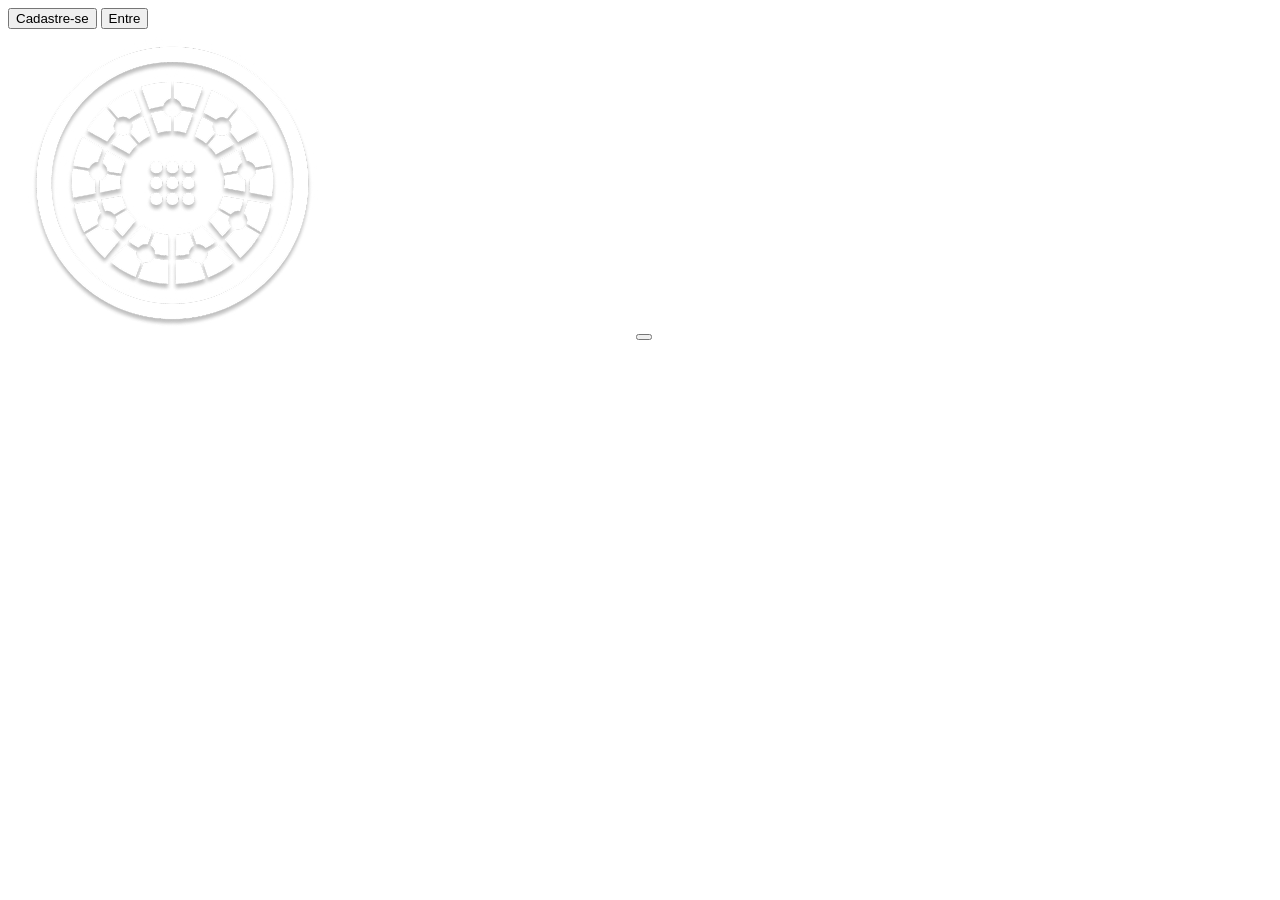
==== web-data-viz/public/index.html @ 65767d3f "Clonando repositório web-data-viz" ====
<!DOCTYPE html>
<html lang="en">

<head>
    <meta charset="UTF-8">
    <meta name="viewport" content="width=device-width, initial-scale=1.0">
    <title>ESCAPE FROM DEMA</title>
    <link rel="stylesheet" href="style.css">
    <link href="https://cdnfonts.com" rel="stylesheet">

</head>

<body class="index">

    <div class="navbar">
        <a><button onclick="window.location.href='cadastro.html'">Cadastre-se</button></a>
        <a><button onclick="window.location.href='login.html'">Entre</button></a>
    </div>

    <span class="logo"> <img src="assets/logo.png" alt=""></span>

    <button></button>

    <div class="footer">
    </div>

</body>

</html>
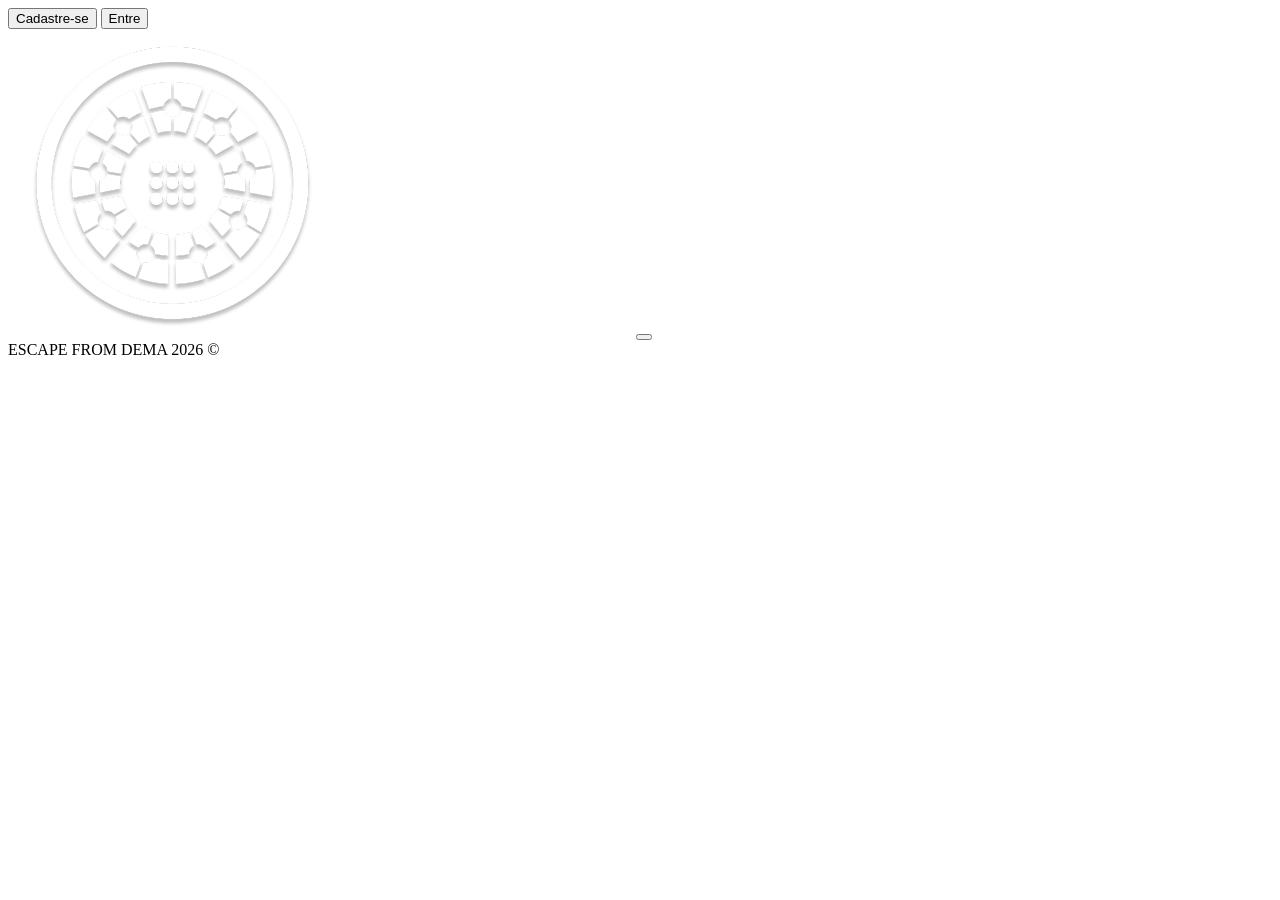
==== commit 96b3e8fc: "Footer na Home" ====
--- a/web-data-viz/public/index.html
+++ b/web-data-viz/public/index.html
@@ -22,6 +22,7 @@
     <button></button>
 
     <div class="footer">
+        ESCAPE FROM DEMA 2026 © 
     </div>
 
 </body>
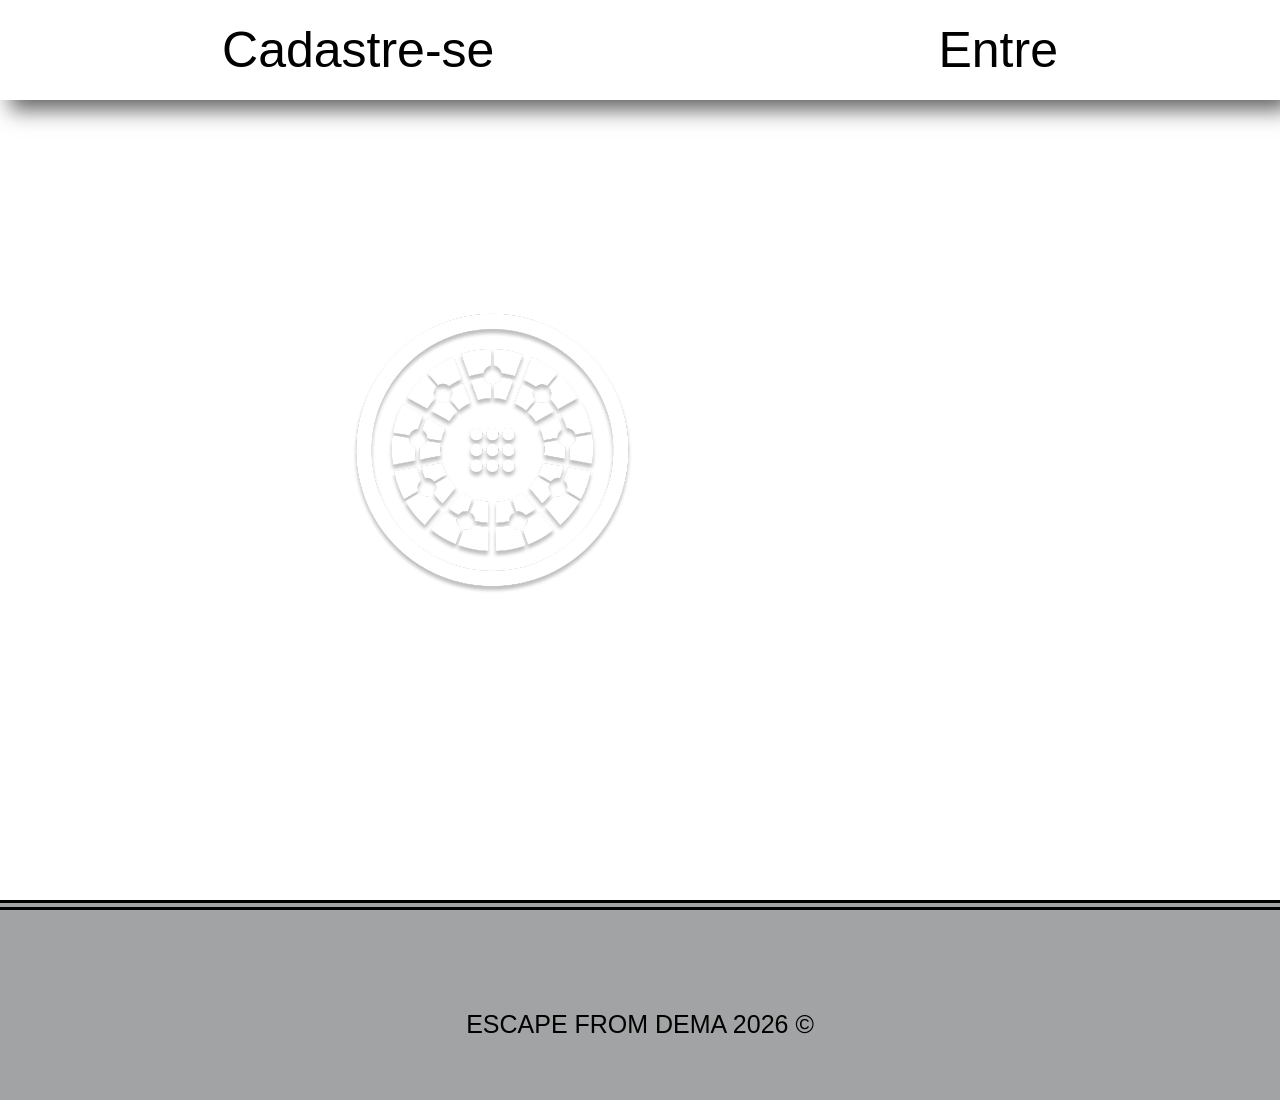
==== commit 2da8dea9: "interação com o usuário" ====
--- a/web-data-viz/public/index.html
+++ b/web-data-viz/public/index.html
@@ -4,8 +4,8 @@
 <head>
     <meta charset="UTF-8">
     <meta name="viewport" content="width=device-width, initial-scale=1.0">
-    <title>ESCAPE FROM DEMA</title>
-    <link rel="stylesheet" href="style.css">
+    <title>HOME</title>
+    <link rel="stylesheet" href="css/style.css">
     <link href="https://cdnfonts.com" rel="stylesheet">
 
 </head>
@@ -19,8 +19,6 @@
 
     <span class="logo"> <img src="assets/logo.png" alt=""></span>
 
-    <button></button>
-
     <div class="footer">
         ESCAPE FROM DEMA 2026 © 
     </div>
--- a/web-data-viz/public/css/style.css
+++ b/web-data-viz/public/css/style.css
@@ -0,0 +1,164 @@
+body {
+    font-family: 'BankGothic Md BT', sans-serif;
+    margin: 0;
+    background-image: url(/public/assets/background.png);
+    background-size: cover;
+    background-position: center;
+    background-repeat: no-repeat;
+}
+
+body.registro {}
+
+body.index {}
+
+.logo {
+    display: flex;
+    justify-content: center;
+    align-items: center;
+    min-height: 100vh;
+}
+
+button {
+    border: none;
+    background: none;
+    color: black;
+    cursor: pointer;
+    font-size: 50px;
+    font-family: inherit;
+}
+
+.navbar {
+    display: flex;
+    justify-content: space-around;
+    align-items: center;
+    background-image: url(/public/assets/navbar.png);
+    background-size: cover;
+    background-position: center;
+    background-repeat: no-repeat;
+    width: 100%;
+    height: 100px;
+    box-shadow: 10px 10px 20px rgba(0, 0, 0, 0.611);
+    position: absolute;
+    z-index: 40;
+    transition: 0.5s;
+}
+
+.navbar a:hover{
+    border: 1px solid black;
+    border-radius: 10px;
+    box-shadow: 13px 12px 12px -3px rgba(0,0,0,0.3);
+    scale: 1.1;
+}
+
+
+h1 {
+    font-family: inherit;
+    color: black;
+}
+
+h2 {
+    font-family: inherit;
+    color: black;
+}
+
+.container {
+    display: flex;
+    justify-content: center;
+    align-items: center;
+    min-height: 100vh;
+    position: relative;
+    padding-top: 100px;
+}
+
+input {
+    width: 80%;
+    padding: 5px;
+    font-family: "Caveat", cursive;
+    background: transparent;
+    border: none;
+    border-bottom: 1px solid black;
+    outline: none;
+    position: relative;
+    color: rgb(13, 13, 82);
+    text-align: center;
+    font-size: 25px;
+}
+
+.campo button{
+    padding: 5px;
+}
+
+.campo {
+    display: flex;
+    flex-direction: column;
+    align-items: center;
+    background-size: cover;
+    background-position: center;
+    background-repeat: no-repeat;
+    width: 30%;
+    box-shadow: 10px 10px 20px rgba(0, 0, 0, 0.611);
+    border-radius: 10px;
+    background-image: url(/public/assets/contrato.png);
+}
+
+.campo h1 {
+    font-size: 20px;
+    text-align: center;
+    margin-top: 60px;
+    margin-bottom: 20px;
+}
+
+.campo label {
+    font-size: 20px;
+    text-align: center;
+    margin-top: 15px;
+    margin-bottom: 5px;
+}
+
+.assinatura {
+    font-family: "Homemade Apple", cursive;
+    font-weight: 500;
+    font-style: normal;
+    font-size: 30px;
+    color: rgb(13, 13, 82);
+}
+
+.welcome{
+    display: flex;
+    justify-content: space-around;
+    text-align: justify;
+    width: 80%;
+    height: fit-content;
+    font-size: 23px;
+    color: black;
+    background-color: grey;
+    background-size: cover;
+    background-position: center;
+    background-repeat: no-repeat;
+    padding: 25px 50px;
+    border-radius: 10px;
+}
+
+.introducao{
+    display: flex;
+    flex-direction: column;
+    font-size: 20px;
+    width: 50%;
+}
+
+.introducao p{
+    font-size: 35px;
+
+}
+
+.footer {
+    display: flex;
+    justify-content: center;
+    background-color: rgb(162, 163, 164);
+    width: 100%;
+    height: 10vh;
+    padding-top:100px;
+    border-top: 10px double;
+    font-size: 25px;
+  
+}
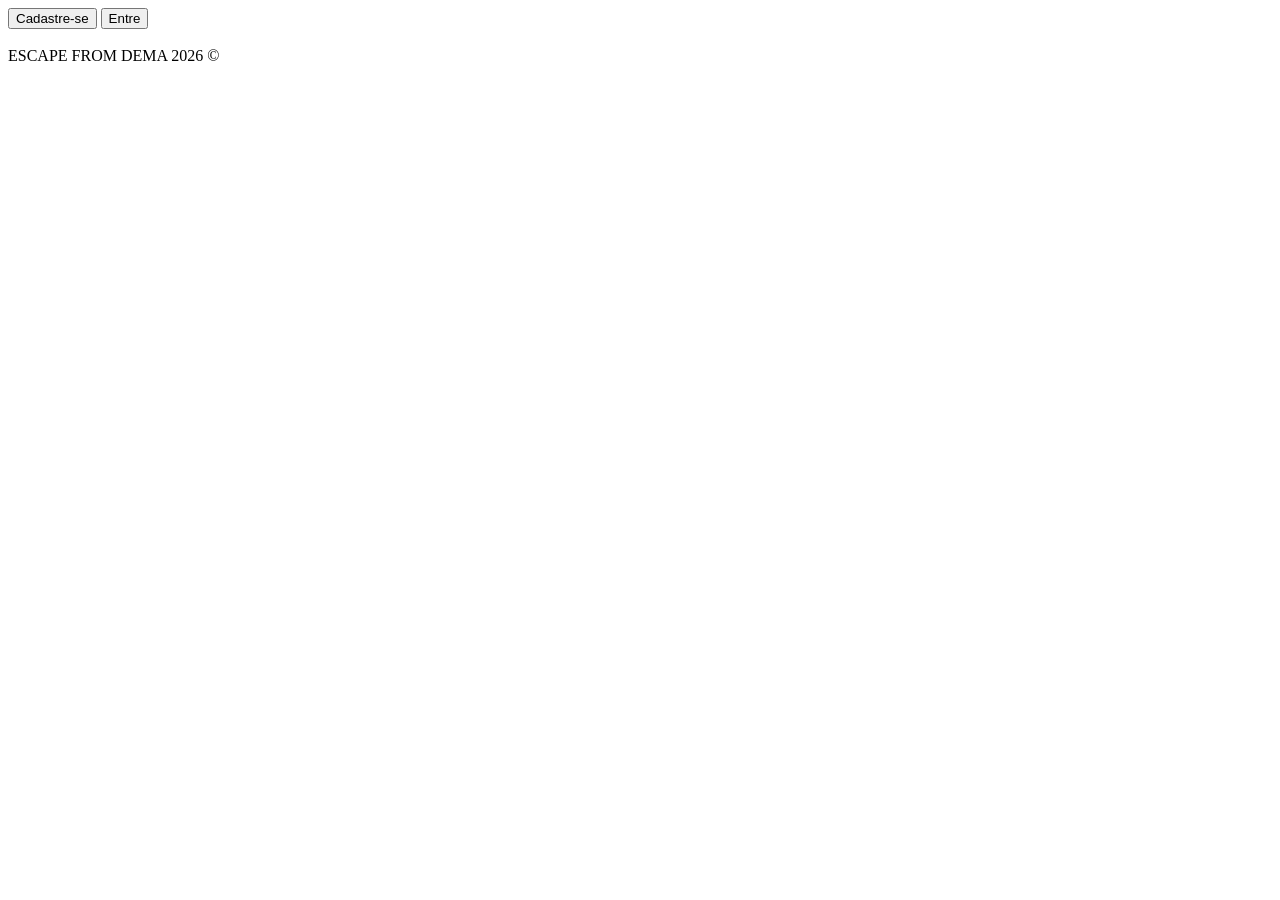
==== commit 0abb2afc: "ajustes e completando a historia" ====
--- a/web-data-viz/public/index.html
+++ b/web-data-viz/public/index.html
@@ -5,7 +5,7 @@
     <meta charset="UTF-8">
     <meta name="viewport" content="width=device-width, initial-scale=1.0">
     <title>HOME</title>
-    <link rel="stylesheet" href="css/style.css">
+    <link rel="stylesheet" href="../css/style.css">
     <link href="https://cdnfonts.com" rel="stylesheet">
 
 </head>
@@ -17,7 +17,7 @@
         <a><button onclick="window.location.href='login.html'">Entre</button></a>
     </div>
 
-    <span class="logo"> <img src="assets/logo.png" alt=""></span>
+    <span class="logo"> <img src="../assets/logo.png" alt=""></span>
 
     <div class="footer">
         ESCAPE FROM DEMA 2026 © 
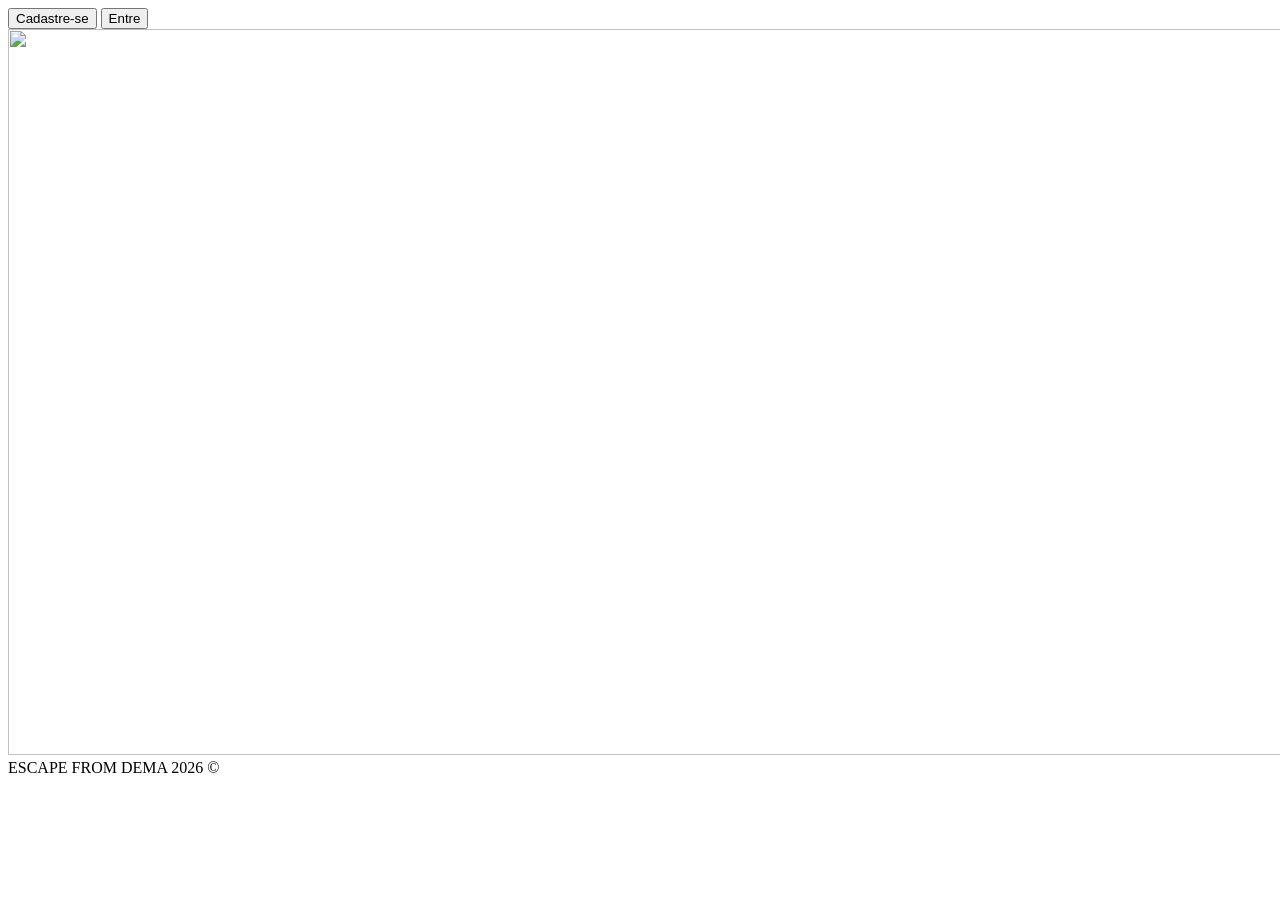
==== commit 8a0fe3be: "Ajustes gerais na história" ====
--- a/web-data-viz/public/index.html
+++ b/web-data-viz/public/index.html
@@ -17,7 +17,7 @@
         <a><button onclick="window.location.href='login.html'">Entre</button></a>
     </div>
 
-    <span class="logo"> <img src="../assets/logo.png" alt=""></span>
+    <span class="logo"> <img style="width: 1315px; height: 726px;" src="../assets/logo.png" alt=""></span>
 
     <div class="footer">
         ESCAPE FROM DEMA 2026 © 
